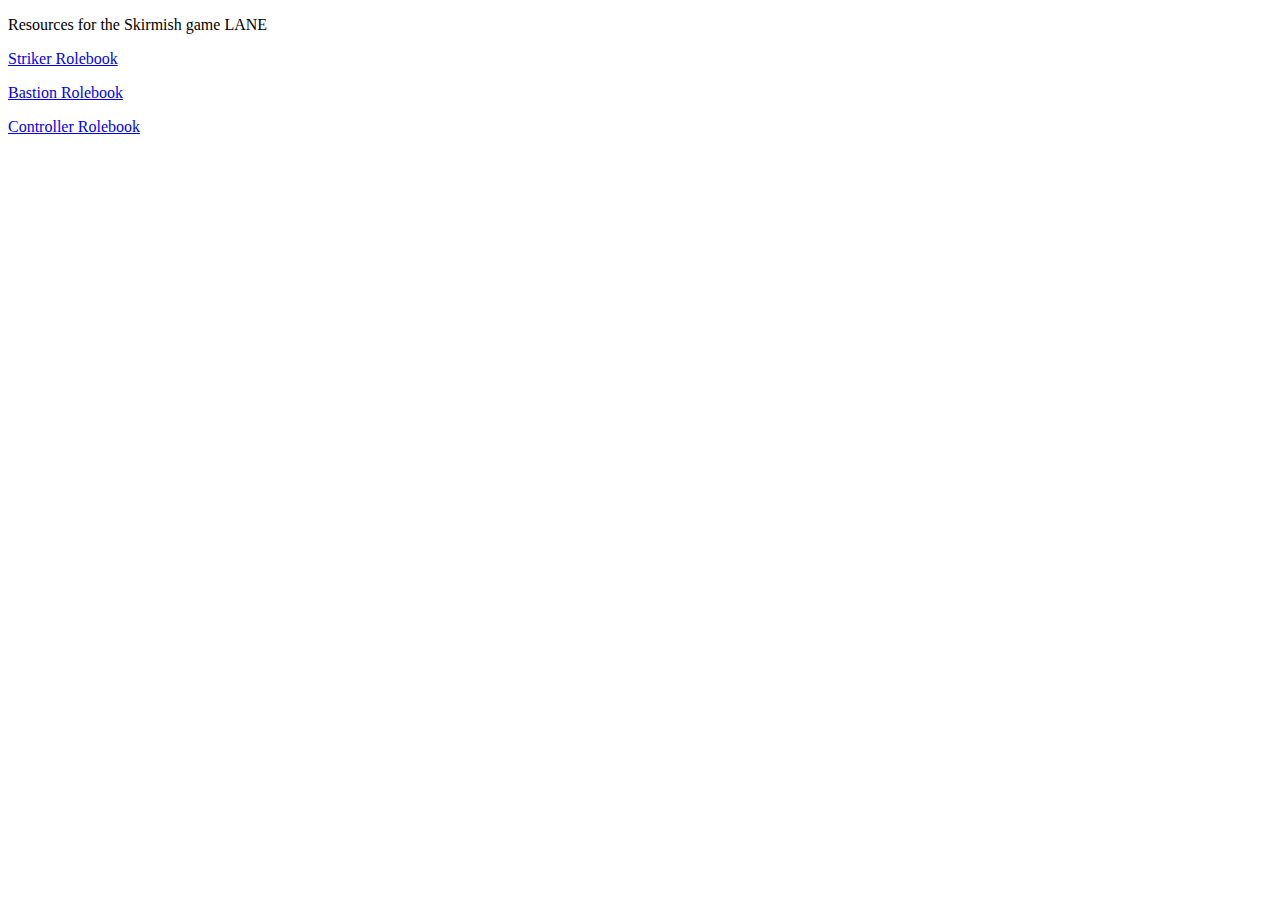
==== index.html @ 8f292a0f "LANE Resources" ====
<!DOCTYPE html>
<html>
  <head>
    <meta http-equiv="content-type" content="text/html; charset=UTF-8">
    <meta name="viewport" content="width=device-width, initial-scale=1">
    <title>Homepage</title>
  </head>
  <body>
    <p>Resources for the Skirmish game LANE</p>
    <p><a href="file:///C:/Users/User/Documents/LANE%20Github%20HTML/Striker%20Rolebook.html">Striker
        Rolebook</a></p>
    <p><a href="file:///C:/Users/User/Documents/LANE%20Github%20HTML/Bastion%20Rolebook.html">Bastion
        Rolebook <br>
      </a></p>
    <p><a href="file:///C:/Users/User/Documents/LANE%20Github%20HTML/Controller%20Rolebook.html">Controller
        Rolebook<br>
      </a></p>
    <p><br>
     </p>
    <p> </p>
  </body>
</html>
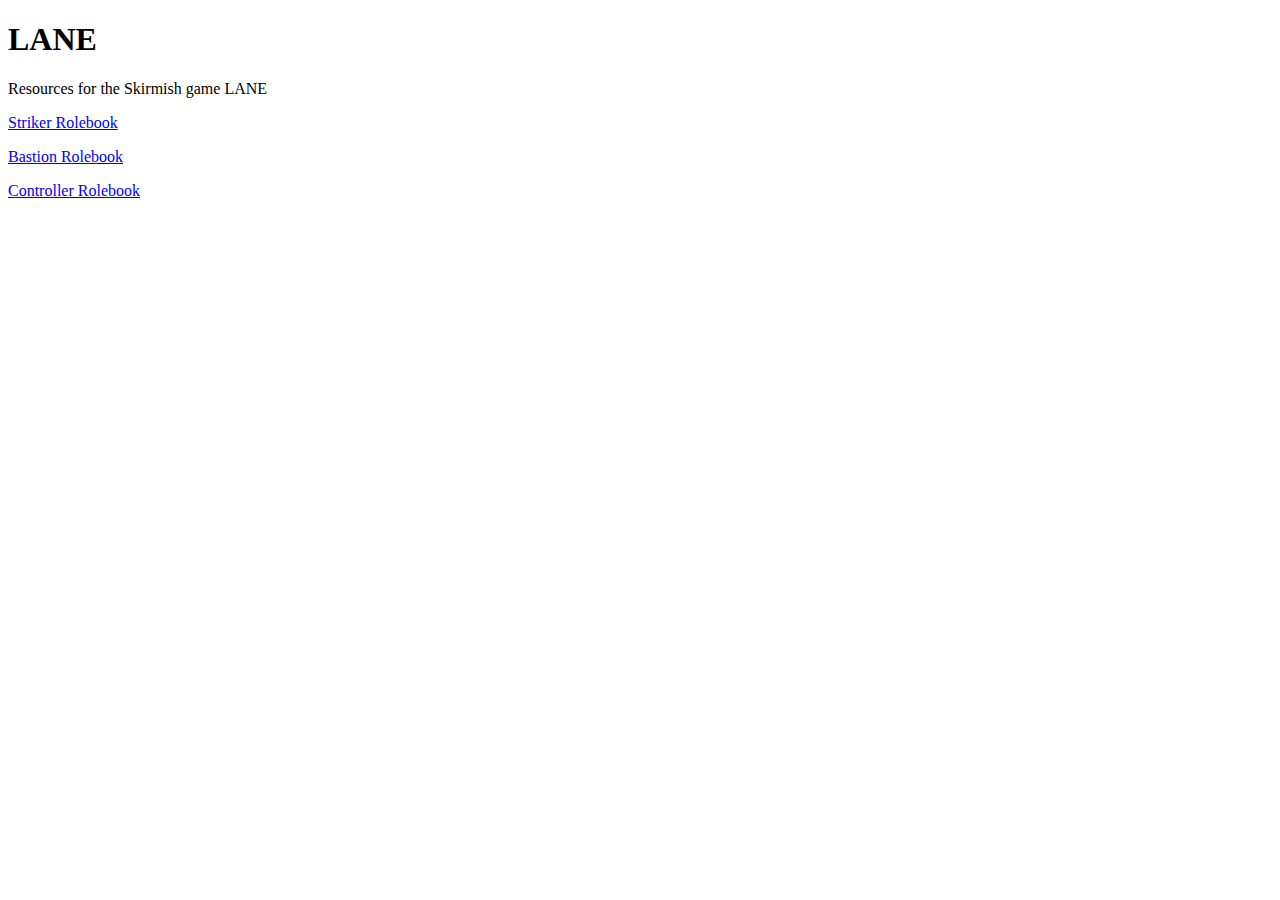
==== commit abb99b2e: "LANE" ====
--- a/index.html
+++ b/index.html
@@ -4,19 +4,20 @@
     <meta http-equiv="content-type" content="text/html; charset=UTF-8">
     <meta name="viewport" content="width=device-width, initial-scale=1">
     <title>Homepage</title>
+    <link rel="stylesheet" href="style.css">
   </head>
   <body>
+    <h1> LANE </h1>
     <p>Resources for the Skirmish game LANE</p>
-    <p><a href="file:///C:/Users/User/Documents/LANE%20Github%20HTML/Striker%20Rolebook.html">Striker
-        Rolebook</a></p>
-    <p><a href="file:///C:/Users/User/Documents/LANE%20Github%20HTML/Bastion%20Rolebook.html">Bastion
-        Rolebook <br>
+    <p><a href="https://BenW12.Github.io/StrikerRolebook.html">Striker Rolebook</a></p>
+    <p><a href="https://BenW12.Github.io/BastionRolebook.html">Bastion Rolebook
+        <br>
       </a></p>
-    <p><a href="file:///C:/Users/User/Documents/LANE%20Github%20HTML/Controller%20Rolebook.html">Controller
+    <p><a href="https://BenW12.Github.io/ControllerRolebook.html">Controller
         Rolebook<br>
       </a></p>
     <p><br>
-     </p>
+    </p>
     <p> </p>
   </body>
 </html>
